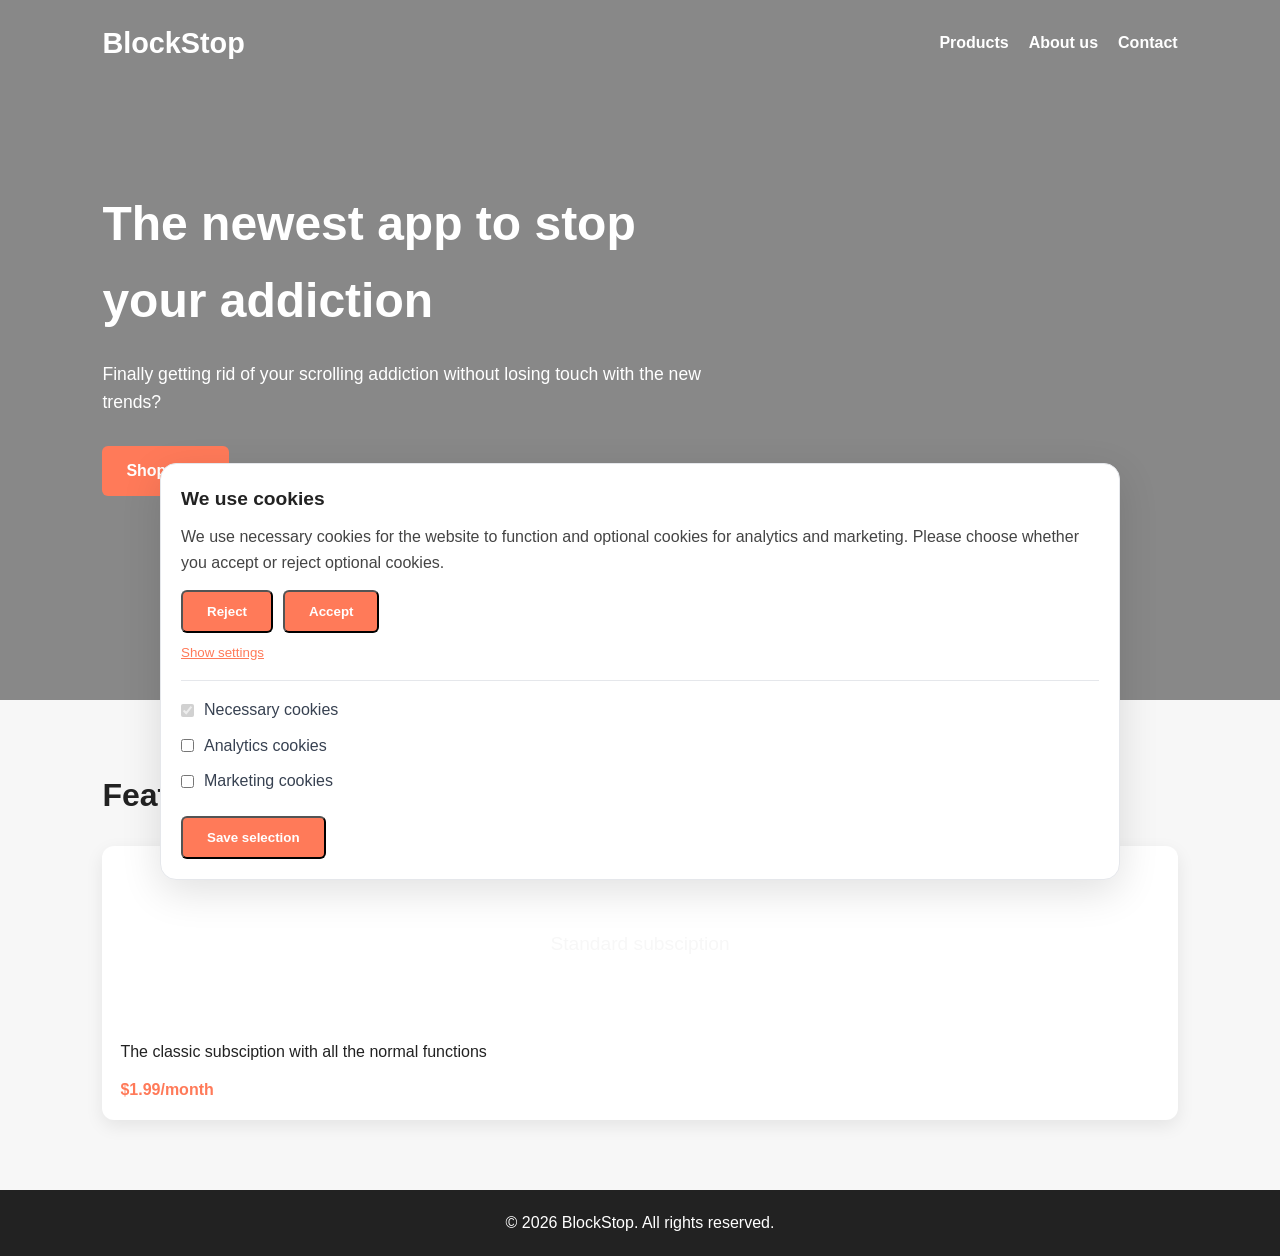
==== index.html @ 52906d46 "Add files via upload" ====
<!DOCTYPE html>
<html>
    <head>
        <meta charset="utf-8">
        <meta http-equiv="X-UA-Compatible" content="IE=edge">
        <title>BlockStop</title>
        <meta name="description" content="">
        <meta name="viewport" content="width=device-width, initial-scale=1">
        <link rel="stylesheet" href="style.css">
    </head>
    <body>
  <header class="hero">
    <nav class="navbar">
      <div class="logo"><li><a href="index.html">BlockStop</a></li></div>
      <ul class="nav-links">
        <li><a href="#products">Products</a></li>
        <li><a href="about_us.html">About us</a></li>
        <li><a href="impressum.html">Contact</a></li>
      </ul>
    </nav>

    <div class="hero-content">
      <h1>The newest app to stop your addiction</h1>
      <p>
        Finally getting rid of your scrolling addiction without losing touch with the new trends?
      </p>
      <a class="btn" href="#products">Shop Now</a>
    </div>
  </header>

  <main>
    <section id="products" class="section">
      <h2>Featured Products</h2>
      <div class="grid">
        <article class="card">
          <div class="card-img">Standard subsciption</div>
          <p>The classic subsciption with all the normal functions</p>
          <span>$1.99/month</span>
        </article>

       
      </div>
    </section>
  </main>

  <footer class="footer">
    <p>&copy; 2026 BlockStop. All rights reserved.</p>
  </footer>

<div id="cookie-banner" class="cookie-banner" role="dialog" aria-live="polite" aria-label="Cookie settings" hidden>
  <div class="cookie-banner__content">
    <h2>We use cookies</h2>
    <p>
      We use necessary cookies for the website to function and optional cookies for analytics and marketing.
      Please choose whether you accept or reject optional cookies.
    </p>

    <div class="cookie-banner__actions">
      <button id="cookie-reject" class="btn btn-secondary" type="button">Reject</button>
      <button id="cookie-accept" class="btn btn-primary" type="button">Accept</button>
    </div>

    <button id="cookie-settings-toggle" class="cookie-banner__link" type="button">
      Show settings
    </button>

    <div id="cookie-settings" class="cookie-settings" hidden>
      <label>
        <input type="checkbox" checked disabled />
        Necessary cookies
      </label>
      <label>
        <input type="checkbox" id="cookie-analytics" />
        Analytics cookies
      </label>
      <label>
        <input type="checkbox" id="cookie-marketing" />
        Marketing cookies
      </label>

      <div class="cookie-banner__actions cookie-banner__actions--small">
        <button id="cookie-save" class="btn btn-primary" type="button">Save selection</button>
      </div>
    </div>
  </div>
</div>
<script src="cookie-banner.js"></script>

</body>
</html>
---- style.css ----
* {
  box-sizing: border-box;
  margin: 0;
  padding: 0;
  font-family: Arial, sans-serif;
}

body {
  color: #222;
  background: #f7f7f7;
  line-height: 1.6;
}

a {
    color: #fff;
    text-decoration: none;
}

a:hover {
    color:#fff; 
    text-decoration:none; 
    cursor:pointer;  
}

.hero {
  background: linear-gradient(rgba(0,0,0,0.45), rgba(0,0,0,0.45)),
    url('https://upload.wikimedia.org/wikipedia/commons/a/a3/Social_media_platter.svg?utm_source=commons.wikimedia.org&utm_campaign=index&utm_content=original')
    center/cover;
  color: #fff;
  height: 700px;
  padding: 20px 8%;
}

.navbar {
  display: flex;
  justify-content: space-between;
  align-items: center;
}

.logo {
  font-size: 1.8rem;
  font-weight: bold;
  list-style: none;
  display: flex;
  gap: 20px;
}

.nav-links {
  list-style: none;
  display: flex;
  gap: 20px;
}

.nav-links a {
  color: #fff;
  text-decoration: none;
  font-weight: 600;
}

.hero-content {
  max-width: 650px;
  margin-top: 120px;
}

.hero-content h1 {
  font-size: 3rem;
  margin-bottom: 20px;
}

.hero-content p {
  font-size: 1.1rem;
  margin-bottom: 30px;
}

.btn {
  display: inline-block;
  background: #ff7a59;
  color: white;
  padding: 12px 24px;
  text-decoration: none;
  border-radius: 6px;
  font-weight: bold;
}

.section {
  padding: 70px 8%;
}

.section h2 {
  font-size: 2rem;
  margin-bottom: 25px;
}

.alt {
  background: #fff;
}

.grid {
  display: grid;
  grid-template-columns: repeat(auto-fit, minmax(220px, 1fr));
  gap: 20px;
}

.card {
  background: #fff;
  border-radius: 12px;
  padding: 18px;
  box-shadow: 0 6px 18px rgba(0,0,0,0.08);
}

.card-img {

  height: 160px;
  border-radius: 10px;
  background: url('https://upload.wikimedia.org/wikipedia/commons/5/50/2007-09-20_Linux_2.6_Kernel_Panic.png?utm_source=commons.wikimedia.org&utm_campaign=index&utm_content=original');
  display: flex;
  align-items: center;
  justify-content: center;
  color: #f7f7f7;
  font-size: 1.2rem;
  margin-bottom: 15px;
}

.card h3 {
  margin-bottom: 8px;
}

.card span {
  display: inline-block;
  margin-top: 12px;
  color: #ff7a59;
  font-weight: bold;
}

.footer {
  text-align: center;
  padding: 20px;
  background: #222;
  color: #fff;
}

@media (max-width: 768px) {
  .navbar,
  .nav-links {
    flex-direction: column;
    gap: 10px;
  }

  .hero-content h1 {
    font-size: 2.2rem;
  }
}

.cookie-banner {
  position: fixed;
  left: 8%;
  right: 8%;
  bottom: 20px;
  z-index: 9999;
  background: #fff;
  border: 1px solid #e5e7eb;
  border-radius: 16px;
  box-shadow: 0 12px 40px rgba(0,0,0,0.12);
  padding: 20px;
  max-width: 960px;
  margin: 0 auto;
}

.cookie-banner__content h2 {
  margin-bottom: 10px;
  font-size: 1.2rem;
}

.cookie-banner__content p {
  margin-bottom: 14px;
  color: #444;
}

.cookie-banner__actions {
  display: flex;
  gap: 10px;
  flex-wrap: wrap;
}

.cookie-banner__actions--small {
  margin-top: 12px;
}

.cookie-banner__link {
  margin-top: 12px;
  background: transparent;
  border: none;
  padding: 0;
  color: #ff7a59;
  cursor: pointer;
  text-decoration: underline;
}

.cookie-settings {
  margin-top: 16px;
  padding-top: 16px;
  border-top: 1px solid #e5e7eb;
  display: grid;
  gap: 10px;
}

.cookie-settings label {
  display: flex;
  align-items: center;
  gap: 10px;
  color: #374151;
}

.contact-layout {
  display: grid;
  grid-template-columns: 1fr 1.3fr;
  gap: 20px;
  align-items: start;
}

.contact-info p {
  margin-bottom: 12px;
}

.contact-note {
  margin-top: 18px;
  color: #555;
}

.contact-form {
  display: grid;
  gap: 16px;
}

.form-grid {
  display: grid;
  grid-template-columns: 1fr 1fr;
  gap: 16px;
}

.form-group {
  display: grid;
  gap: 8px;
}

.form-group label {
  font-weight: 700;
  color: #222;
}

.form-group input,
.form-group textarea {
  width: 100%;
  padding: 12px 14px;
  border: 1px solid #ddd;
  border-radius: 10px;
  font-size: 1rem;
  font-family: Arial, sans-serif;
  background: #fff;
}

.form-group textarea {
  min-height: 160px;
  resize: vertical;
}

.form-group input:focus,
.form-group textarea:focus {
  outline: none;
  border-color: #ff7a59;
  box-shadow: 0 0 0 3px rgba(255, 122, 89, 0.15);
}

.checkbox {
  display: flex;
  gap: 10px;
  align-items: flex-start;
  font-size: 0.95rem;
  color: #444;
}

.checkbox input {
  margin-top: 4px;
}

.contact-form-card .btn {
  border: none;
  cursor: pointer;
  width: fit-content;
}

.error-message {
  display: block;
  color: red;
  font-size: 0.9rem;
  margin-top: 4px;
}

.agb {
  color: #222;
  
}

@media (max-width: 768px) {
  .contact-layout,
  .form-grid {
    grid-template-columns: 1fr;
  }

  .hero-contact {
    height: auto;
    padding-bottom: 70px;
  }
}
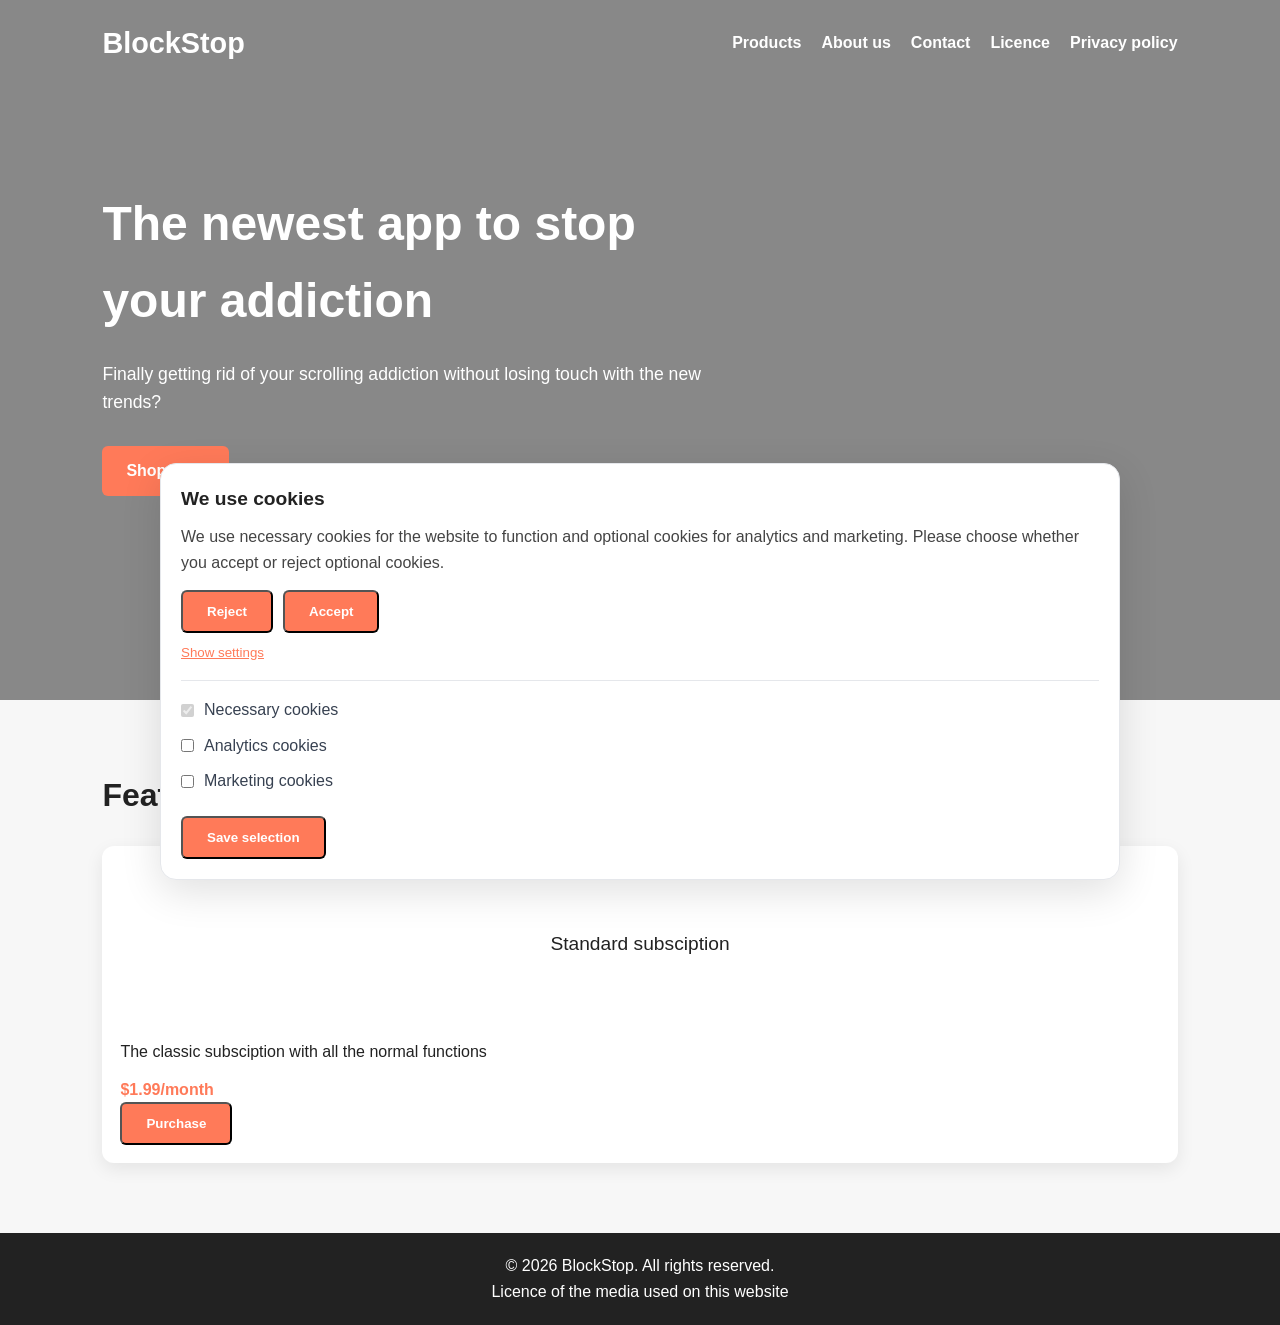
==== commit 0b4645ef: "Add files via upload" ====
--- a/index.html
+++ b/index.html
@@ -16,6 +16,8 @@
         <li><a href="#products">Products</a></li>
         <li><a href="about_us.html">About us</a></li>
         <li><a href="impressum.html">Contact</a></li>
+        <li><a href="licence.html">Licence</a></li>
+        <li><a href="datenschutzerklärung.html">Privacy policy</a></li>
       </ul>
     </nav>
 
@@ -36,6 +38,8 @@
           <div class="card-img">Standard subsciption</div>
           <p>The classic subsciption with all the normal functions</p>
           <span>$1.99/month</span>
+          <br>
+          <button class="btn"><a href="licence.html">Purchase</a></button>
         </article>
 
        
@@ -45,6 +49,7 @@
 
   <footer class="footer">
     <p>&copy; 2026 BlockStop. All rights reserved.</p>
+    <p><a href="medialicence.html">Licence of the media used on this website</a></p>
   </footer>
 
 <div id="cookie-banner" class="cookie-banner" role="dialog" aria-live="polite" aria-label="Cookie settings" hidden>
--- a/style.css
+++ b/style.css
@@ -112,11 +112,12 @@
 
   height: 160px;
   border-radius: 10px;
-  background: url('https://upload.wikimedia.org/wikipedia/commons/5/50/2007-09-20_Linux_2.6_Kernel_Panic.png?utm_source=commons.wikimedia.org&utm_campaign=index&utm_content=original');
+  background: url('https://upload.wikimedia.org/wikipedia/commons/9/93/Knowledge_Is_Human_animated_yellow_star.gif?utm_source=commons.wikimedia.org&utm_campaign=index&utm_content=original')
+  center/cover;
   display: flex;
   align-items: center;
   justify-content: center;
-  color: #f7f7f7;
+  color: #222;
   font-size: 1.2rem;
   margin-bottom: 15px;
 }
@@ -296,9 +297,39 @@
   margin-top: 4px;
 }
 
+
 .agb {
+  margin-left: 50px;
+  margin-right: 50px;
+}
+
+.buy{
+  font-size: 20px;
   color: #222;
-  
+  a {
+    color: #222;
+    text-decoration: none;
+}
+
+a:hover {
+    color:#222; 
+    text-decoration:none; 
+    cursor:pointer;  
+}
+}
+
+.ncl {
+  display: inline-block;
+    a {
+    color: #222;
+    text-decoration: none;
+}
+
+a:hover {
+    color:#222; 
+    text-decoration:none; 
+    cursor:pointer;  
+}
 }
 
 @media (max-width: 768px) {
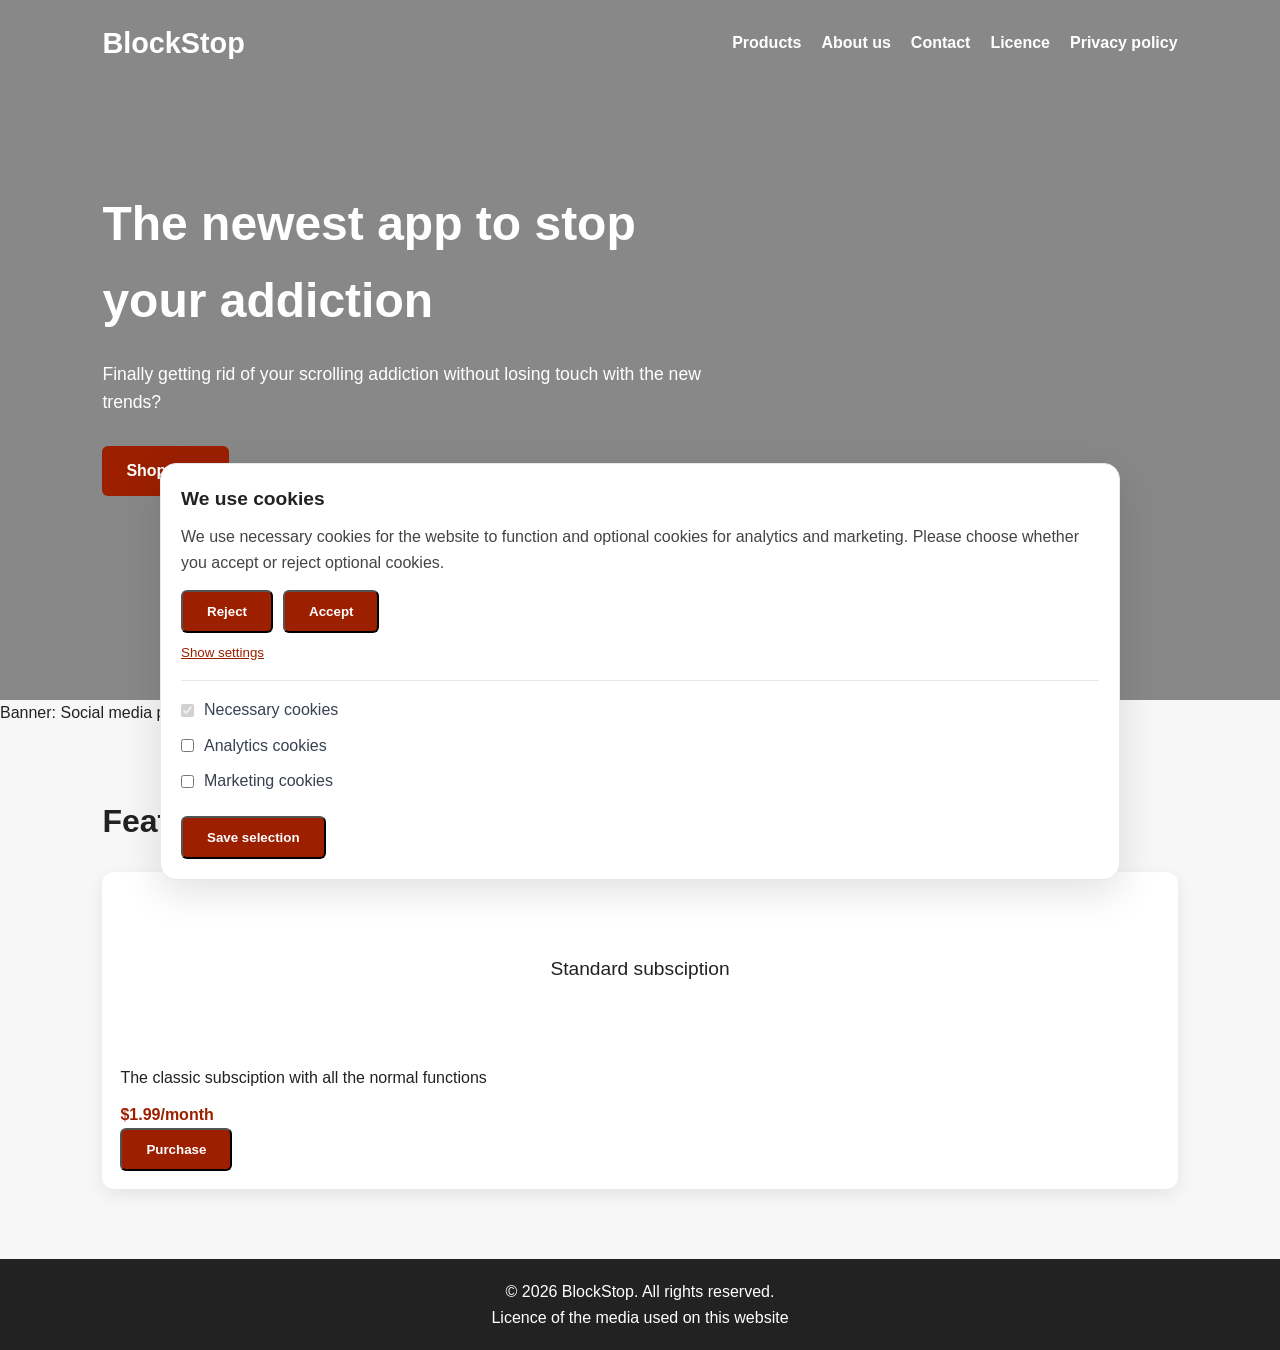
==== commit f6b10342: "Update index.html" ====
--- a/index.html
+++ b/index.html
@@ -1,5 +1,5 @@
 <!DOCTYPE html>
-<html>
+<html lang="en">
     <head>
         <meta charset="utf-8">
         <meta http-equiv="X-UA-Compatible" content="IE=edge">
@@ -29,6 +29,7 @@
       <a class="btn" href="#products">Shop Now</a>
     </div>
   </header>
+        <p>Banner: Social media platter.svg</p>
 
   <main>
     <section id="products" class="section">
--- a/style.css
+++ b/style.css
@@ -74,7 +74,7 @@
 
 .btn {
   display: inline-block;
-  background: #ff7a59;
+  background: #9c1f00;
   color: white;
   padding: 12px 24px;
   text-decoration: none;
@@ -129,7 +129,7 @@
 .card span {
   display: inline-block;
   margin-top: 12px;
-  color: #ff7a59;
+  color: #9c1f00;
   font-weight: bold;
 }
 
@@ -192,7 +192,7 @@
   background: transparent;
   border: none;
   padding: 0;
-  color: #ff7a59;
+  color: #9c1f00;
   cursor: pointer;
   text-decoration: underline;
 }
@@ -268,7 +268,7 @@
 .form-group input:focus,
 .form-group textarea:focus {
   outline: none;
-  border-color: #ff7a59;
+  border-color: #9c1f00;
   box-shadow: 0 0 0 3px rgba(255, 122, 89, 0.15);
 }
 
@@ -301,6 +301,7 @@
 .agb {
   margin-left: 50px;
   margin-right: 50px;
+  color: #222;
 }
 
 .buy{
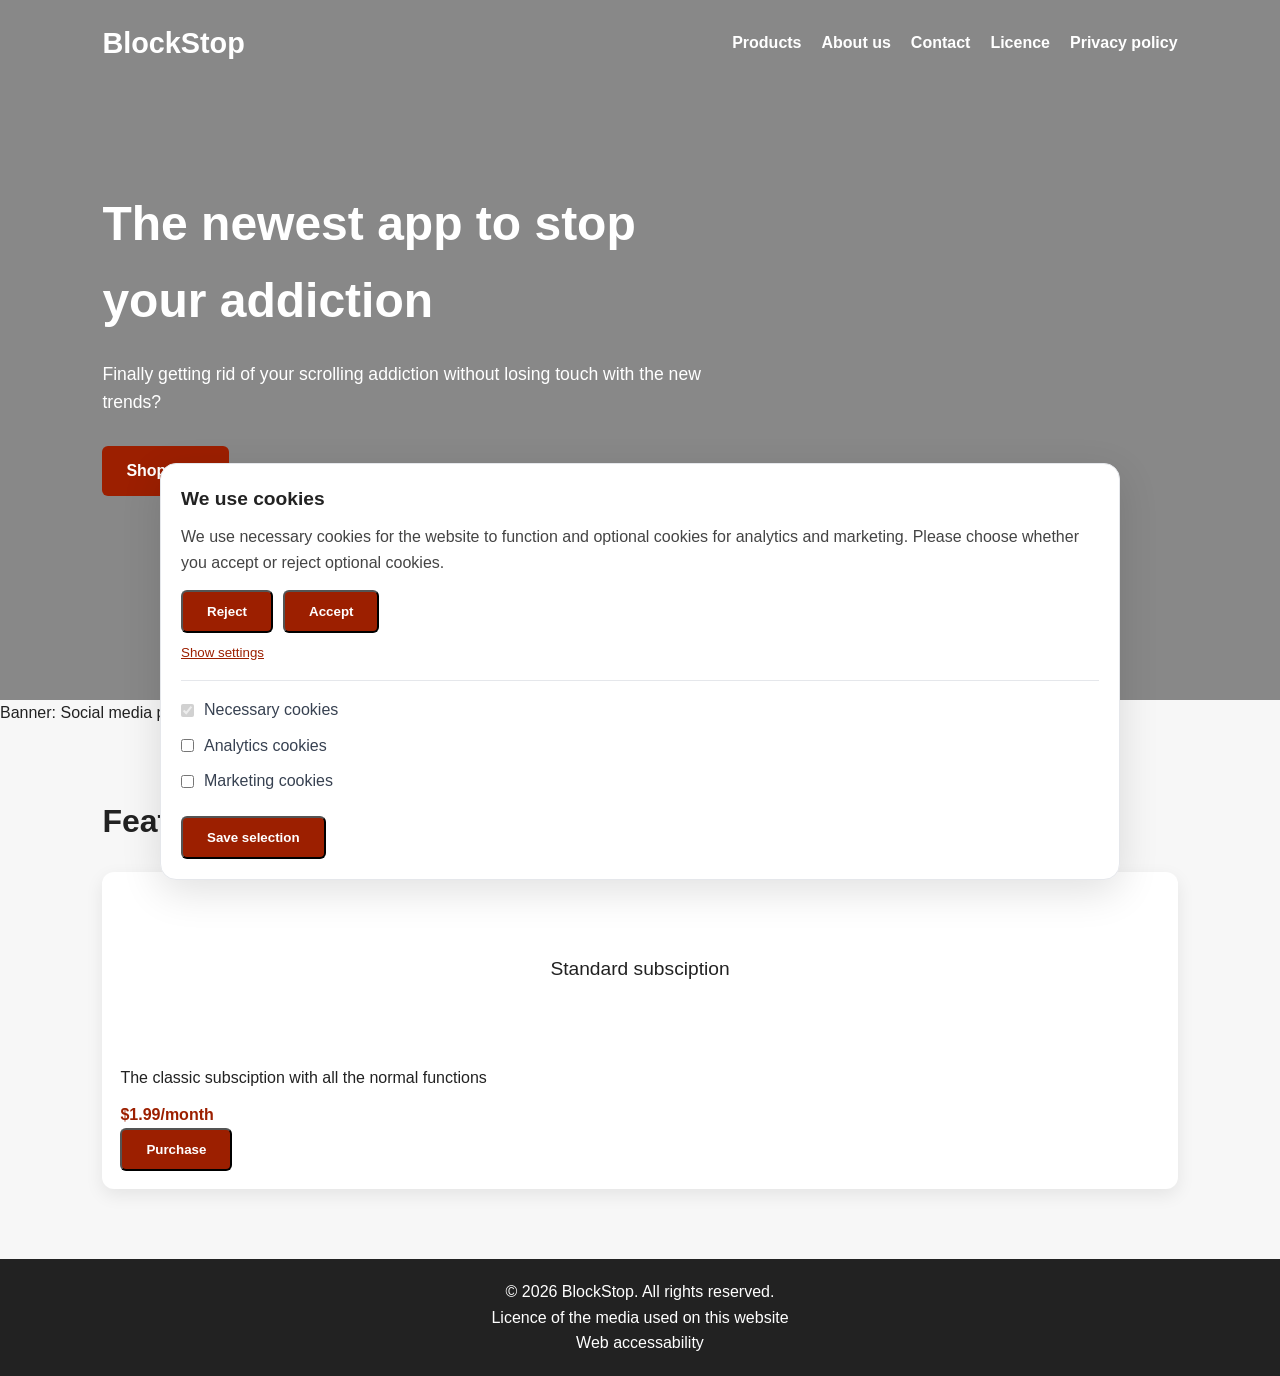
==== commit 90410865: "Update index.html" ====
--- a/index.html
+++ b/index.html
@@ -51,6 +51,7 @@
   <footer class="footer">
     <p>&copy; 2026 BlockStop. All rights reserved.</p>
     <p><a href="medialicence.html">Licence of the media used on this website</a></p>
+    <p><a href="barrierefreiheitserklärung.html">Web accessability</a></p>
   </footer>
 
 <div id="cookie-banner" class="cookie-banner" role="dialog" aria-live="polite" aria-label="Cookie settings" hidden>
